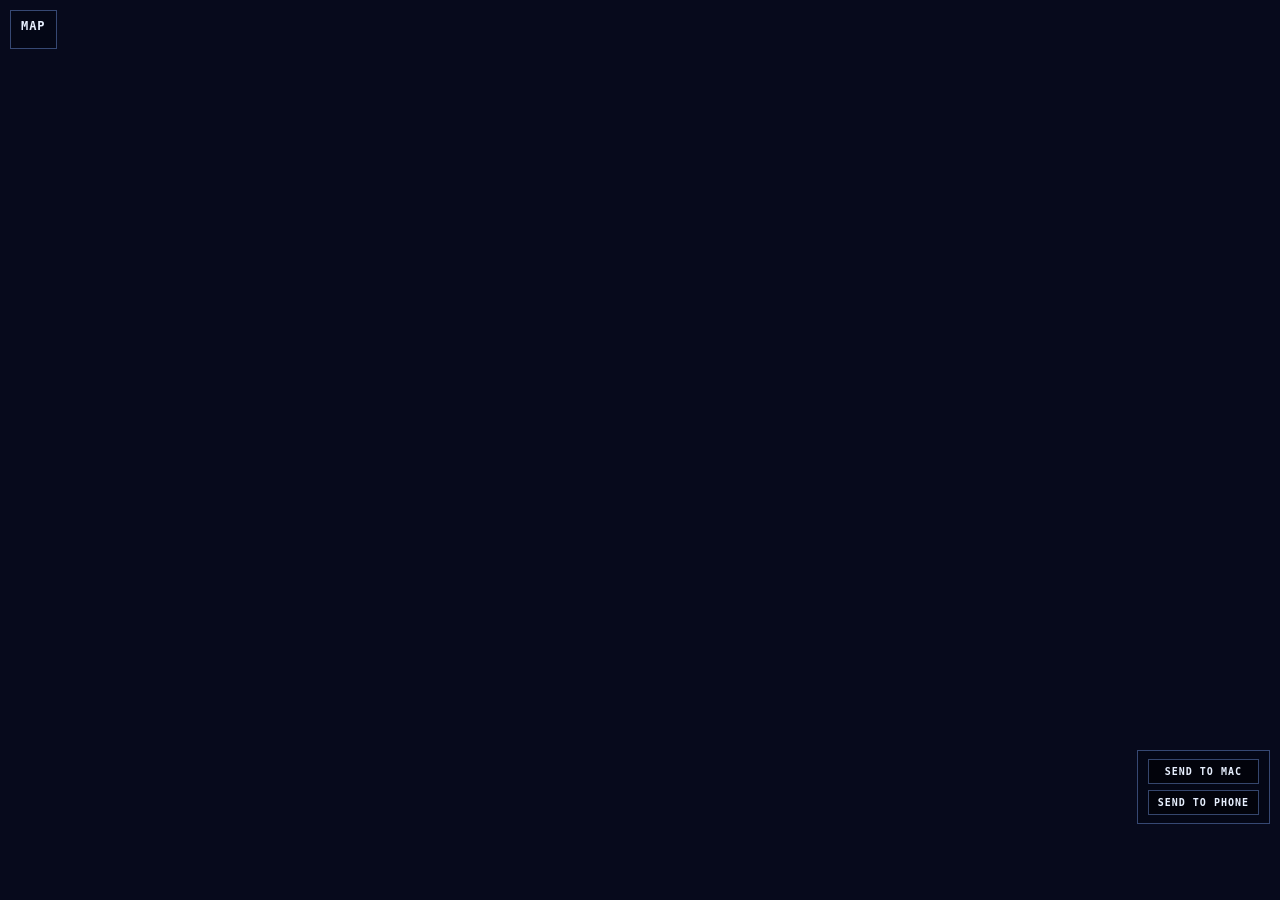
==== jarvis/web/map.html @ 4254acca "Initial public release" ====
<!doctype html>
<html><head><meta charset="utf-8"><meta name="viewport" content="width=device-width,initial-scale=1"><title>Jarvis map</title>
<link rel="stylesheet" href="/static/vendor/leaflet.css">
<style>
 :root{--acc:#3d8bff;--fg:#e8f0ff;--dim:#8aa0cf;--line:rgba(130,170,255,.4);--bg:#070a1c;--hot:#ff4d6d}
 [data-theme=rose]{--acc:#ff2d55;--bg:#06050d;--line:rgba(235,240,255,.4);--dim:#a79fbe}
 html,body{margin:0;height:100%;background:var(--bg);color:var(--fg);font-family:"Noto Sans Mono",monospace;overflow:hidden}
 #map{position:absolute;inset:0;background:var(--bg)}
 .leaflet-container{background:var(--bg)}
 .panel{position:absolute;z-index:1000;background:rgba(4,8,22,.86);border:1px solid var(--line);padding:8px 10px;font-size:11px}
 #info{left:10px;top:10px;max-width:56%} #info b{font-size:12px;letter-spacing:.08em} #info .sub{color:var(--dim);margin-top:3px}
 #modes{display:flex;gap:6px;margin-top:7px}
 button{font:inherit;font-size:10px;font-weight:700;letter-spacing:.1em;color:var(--fg);background:rgba(0,0,0,.5);border:1px solid var(--line);padding:6px 9px;cursor:pointer}
 button.on{border-color:var(--acc);color:#fff;box-shadow:0 0 8px var(--acc)}
 button:disabled{opacity:.35}
 #send{right:10px;bottom:76px;display:flex;flex-direction:column;gap:6px} #status{right:10px;top:10px;color:var(--dim);display:none}
 #tiles{position:absolute;left:50%;top:50%;transform:translate(-50%,-50%);z-index:1001;display:none;text-align:center}
 .pin{width:14px;height:14px;border-radius:50%;background:var(--hot);border:2px solid #fff;box-shadow:0 0 8px var(--hot)}
 .me{width:16px;height:16px;border-radius:50%;background:var(--acc);border:3px solid #fff;box-shadow:0 0 0 6px rgba(61,139,255,.25),0 0 10px var(--acc)}
 .pl{width:12px;height:12px;border-radius:50%;background:var(--acc);border:2px solid #fff}
 .dark-osm{filter:invert(1) hue-rotate(188deg) saturate(.5) brightness(1.05) contrast(.95)}
 [data-theme=rose] .dark-osm{filter:invert(1) hue-rotate(168deg) saturate(.25) brightness(.8) contrast(.95)}
 .leaflet-popup-content-wrapper,.leaflet-popup-tip{background:#050a1c;color:var(--fg);border:1px solid var(--line);border-radius:0}
 .leaflet-popup-content{font-size:11px;margin:8px 10px} .leaflet-popup-content button{margin-top:6px}
</style></head><body>
<div id="map"></div>
<div id="info" class="panel"><b id="title">MAP</b><div class="sub" id="sub"></div><div class="sub" id="loc"></div><div id="modes"></div><div id="confirm" style="display:none"><button id="byes">YES, THIS IS WHERE I LIVE</button></div></div>
<div id="send" class="panel"><button id="bmac">SEND TO MAC</button><button id="bphone">SEND TO PHONE</button></div>
<div id="status" class="panel"></div>
<div id="tiles" class="panel">MAP TILES ARE NOT LOADING<br><span style="color:var(--dim)">the place, route and distance are still shown</span></div>
<script src="/static/vendor/leaflet.js"></script>
<script>
try { const t = parent.document.documentElement.dataset.theme; if (t) document.documentElement.dataset.theme = t; } catch (e) {}
const id = new URLSearchParams(location.search).get('id'); let spec = null, map, layers = [], tileOK = 0, tileBad = 0;
const $ = s => document.querySelector(s);
const fmtD = (m) => spec.imperial ? (m / 1609.344 >= .2 ? (m / 1609.344).toFixed(1) + ' mi' : Math.round(m * 3.281 / 10) * 10 + ' ft') : (m >= 1000 ? (m / 1000).toFixed(1) + ' km' : Math.round(m / 10) * 10 + ' m');
const fmtT = (s) => { const m = Math.max(1, Math.round(s / 60)); return m >= 60 ? Math.floor(m / 60) + ' h ' + (m % 60) + ' min' : m + ' min'; };
function say(t) { const s = $('#status'); s.textContent = t; s.style.display = 'block'; clearTimeout(say.t); say.t = setTimeout(() => s.style.display = 'none', 3500); }
async function load() {
  try { const r = await fetch('/api/map/' + id); if (!r.ok) throw new Error('gone'); spec = await r.json(); draw(true); }
  catch (e) { $('#title').textContent = 'MAP UNAVAILABLE'; $('#sub').textContent = 'this map has expired: ask for it again'; $('#send').style.display = 'none'; }
}
function icon(cls) { return L.divIcon({ className: '', html: `<div class="${cls}"></div>`, iconSize: [16, 16], iconAnchor: [8, 8] }); }
function draw(fit) {
  layers.forEach(l => map.removeLayer(l)); layers = []; const pts = [];
  $('#title').textContent = (spec.title || 'MAP').toUpperCase();
  const route = spec.routes && spec.routes[spec.mode];
  if (route) {                                   // the route: constant PIXEL width at every zoom (Leaflet weights are pixels), a light outline under it for contrast on the dark tiles,
    const common = { smoothFactor: 0, noClip: true, lineCap: 'round', lineJoin: 'round', interactive: false };     // no simplification (it collapsed the line to a dot when zoomed out) and no clipping
    const under = L.polyline(route.geometry, { ...common, color: '#f2f7ff', weight: 9, opacity: .9 }).addTo(map);
    const pl = L.polyline(route.geometry, { ...common, color: getComputedStyle(document.documentElement).getPropertyValue('--acc').trim() || '#3d8bff', weight: 5, opacity: 1 }).addTo(map);
    layers.push(under, pl); route.geometry.forEach(p => pts.push(p));
    $('#sub').textContent = fmtT(route.dur_s) + ' · ' + fmtD(route.dist_m); } else $('#sub').textContent = spec.origin ? 'from ' + spec.origin.label + (spec.origin.source === 'ip' ? ' (guessed from your internet address)' : '') : '';
  const SRC = { home: 'home', today: 'set today', wifi: 'Wi-Fi', ip: 'IP guess, rough', 'ip (confirmed)': 'IP, confirmed' };
  $('#loc').textContent = spec.origin ? 'Location: ' + spec.origin.label + ' (source: ' + (SRC[spec.origin.source] || spec.origin.source || '?') + ')  ' : '';
  if (spec.origin) { const ch = document.createElement('button'); ch.textContent = 'CHANGE'; ch.onclick = async () => { const r = await fetch(`/api/map/${id}/change`, { method: 'POST' }).then(x => x.json()).catch(() => ({})); say(r.message || ''); }; $('#loc').appendChild(ch); }
  $('#confirm').style.display = spec.confirm ? 'block' : 'none';
  const md = $('#modes'); md.textContent = '';
  if (spec.routes && Object.keys(spec.routes).length) for (const [k, lab] of [['car', 'CAR'], ['foot', 'WALK'], ['bike', 'BIKE']]) {
    const r = spec.routes[k], b = document.createElement('button'); b.textContent = lab + (r ? ' ' + fmtT(r.dur_s) : ' -'); b.disabled = !r; b.className = k === spec.mode ? 'on' : ''; b.onclick = () => { spec.mode = k; fetch(`/api/map/${id}/mode?m=${k}`, { method: 'POST' }); draw(false); }; md.appendChild(b); }
  if (spec.origin) { layers.push(L.marker([spec.origin.lat, spec.origin.lon], { icon: icon('me') }).bindPopup('You: ' + spec.origin.label).addTo(map)); pts.push([spec.origin.lat, spec.origin.lon]); }
  if (spec.dest) { layers.push(L.marker([spec.dest.lat, spec.dest.lon], { icon: icon('pin') }).bindPopup(spec.dest.label).addTo(map)); pts.push([spec.dest.lat, spec.dest.lon]); }
  (spec.places || []).forEach(p => { const m = L.marker([p.lat, p.lon], { icon: icon('pl') }).addTo(map);
    m.bindPopup(`<b>${p.name.replace(/</g, '&lt;')}</b><br>${fmtD(p.dist_m)} away<br><button data-go="${p.id}">GO THERE</button>`); layers.push(m); pts.push([p.lat, p.lon]); });
  $('#bmac').disabled = $('#bphone').disabled = !spec.gmaps && !(spec.places && spec.places.length);
  if (fit && pts.length) map.fitBounds(L.latLngBounds(pts).pad(.2), { maxZoom: 16, animate: false }); else if (fit && spec.origin) map.setView([spec.origin.lat, spec.origin.lon], 14);
}
map = L.map('map', { zoomControl: true, attributionControl: true, fadeAnimation: false, zoomAnimation: false }).setView([20, 0], 2);
const SOURCES = [   // keyless sources, tried in order: OpenStreetMap darkened with a filter (streets stay readable), then Esri's dark gray base
  { url: 'https://tile.openstreetmap.org/{z}/{x}/{y}.png', opt: { maxZoom: 19, className: 'dark-osm', attribution: '© OpenStreetMap contributors' } },
  { url: 'https://services.arcgisonline.com/arcgis/rest/services/Canvas/World_Dark_Gray_Base/MapServer/tile/{z}/{y}/{x}', opt: { maxNativeZoom: 16, maxZoom: 19, attribution: 'Esri, © OpenStreetMap contributors' } }];
let srcIdx = -1, tl = null;
function useSource(i) {
  if (tl) map.removeLayer(tl); srcIdx = i; tileOK = tileBad = 0;
  if (i >= SOURCES.length) { $('#tiles').style.display = 'block'; return; }
  tl = L.tileLayer(SOURCES[i].url, SOURCES[i].opt).addTo(map);
  tl.on('tileload', () => { tileOK++; $('#tiles').style.display = 'none'; });
  tl.on('tileerror', () => { tileBad++; if (tileBad > 5 && tileOK === 0) useSource(srcIdx + 1); });
}
useSource(0);
// a map inside a card/frame that was hidden, zero-size, animating, moved or resized renders black until Leaflet is told: tell it on every size change, and refit if the first size was empty
let sized = innerWidth > 50 && innerHeight > 50;
new ResizeObserver(() => { map.invalidateSize(false); if (!sized && innerWidth > 50 && innerHeight > 50) { sized = true; load(); } }).observe(document.getElementById('map'));
document.addEventListener('visibilitychange', () => map.invalidateSize(false));
setTimeout(() => { if (tileOK === 0 && srcIdx < SOURCES.length) useSource(srcIdx + 1); }, 7000);     // nothing loaded after 7 s (slow or blocked source): next source, and finally the "tiles are not loading" note
function routeFootprint() {   // zoomed far out: the route itself is a dot, so ring the start and the end and join them with a dashed straight line
  if (window.__rf) { window.__rf.forEach(l => map.removeLayer(l)); window.__rf = null; }
  const r = spec.routes && spec.routes[spec.mode]; if (!r || !r.geometry || r.geometry.length < 2) return;
  const a = r.geometry[0], b = r.geometry[r.geometry.length - 1], pa = map.latLngToContainerPoint(a), pb = map.latLngToContainerPoint(b);
  if (pa.distanceTo(pb) >= 28) return;
  window.__rf = [L.circleMarker(a, { radius: 11, color: '#f2f7ff', weight: 3, fillOpacity: 0, interactive: false }).addTo(map), L.circleMarker(b, { radius: 11, color: '#ff4d6d', weight: 3, fillOpacity: 0, interactive: false }).addTo(map),
                 L.polyline([a, b], { color: '#f2f7ff', weight: 4, dashArray: '2 8', lineCap: 'round', noClip: true, smoothFactor: 0, interactive: false }).addTo(map)];
}
map.on('zoomend moveend', routeFootprint);
map.on('popupopen', e => { const b = e.popup.getElement().querySelector('[data-go]'); if (b) b.onclick = async () => { say('Working out the route…'); const r = await fetch(`/api/map/${id}/goto?pid=${b.dataset.go}`, { method: 'POST' }); if (r.ok) { spec = await r.json(); draw(true); } else say('No route found'); }; });
$('#byes').onclick = async () => { const r = await fetch(`/api/map/${id}/confirm`, { method: 'POST' }).then(x => x.json()).catch(() => ({})); say(r.message || ''); $('#confirm').style.display = 'none'; };
for (const [sel, to] of [['#bmac', 'mac'], ['#bphone', 'phone']]) $(sel).onclick = async () => { const r = await fetch(`/api/map/${id}/send?to=${to}`, { method: 'POST' }); const j = await r.json().catch(() => ({})); say(j.message || (r.ok ? 'Sent' : 'Could not send')); };
load();
</script></body></html>
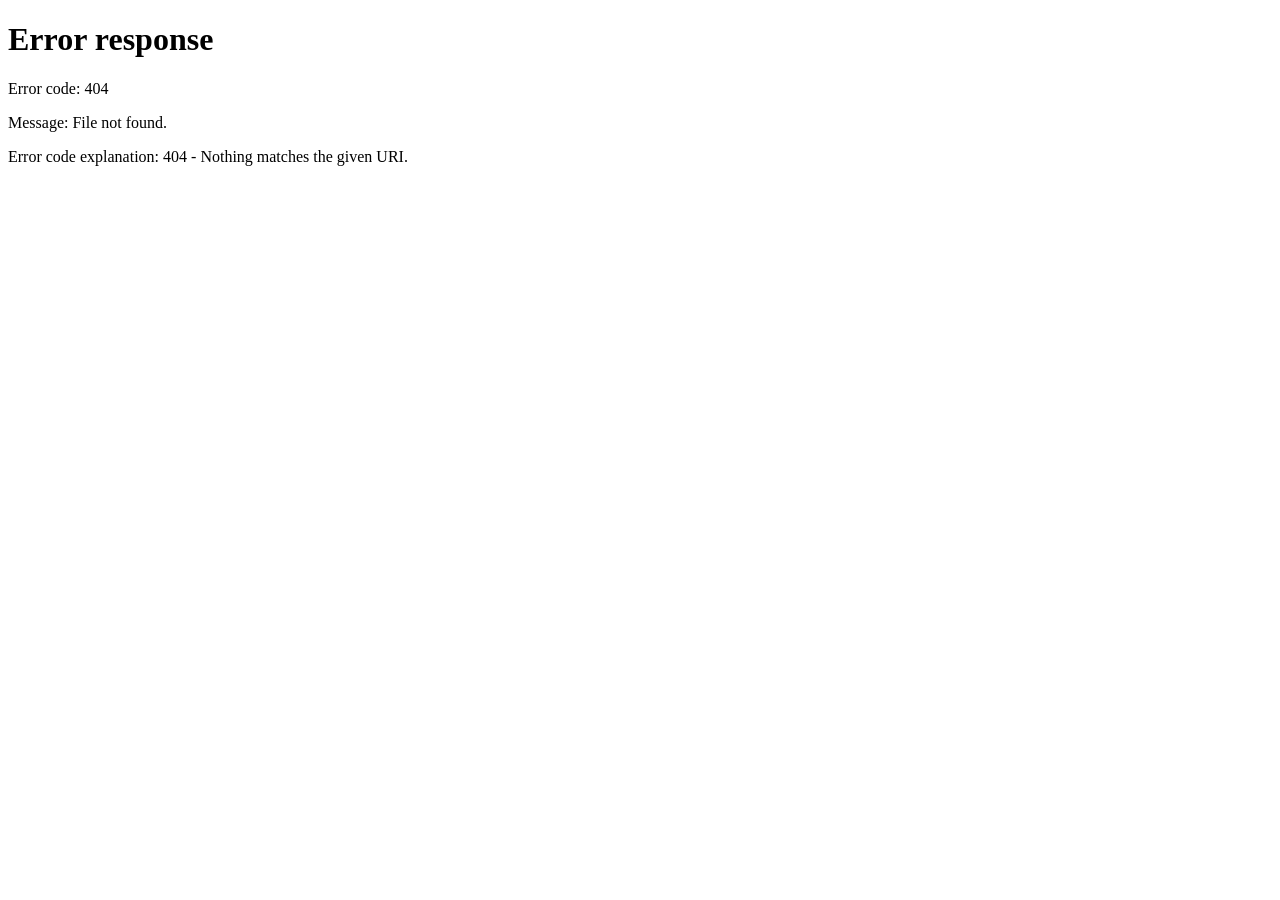
==== commit a42c730f: "Round 10-11: vector map, widgets, personas gallery, weather and news, desk tools, settings, screensh" ====
--- a/jarvis/web/map.html
+++ b/jarvis/web/map.html
@@ -1,99 +1,159 @@
 <!doctype html>
 <html><head><meta charset="utf-8"><meta name="viewport" content="width=device-width,initial-scale=1"><title>Jarvis map</title>
-<link rel="stylesheet" href="/static/vendor/leaflet.css">
+<link rel="stylesheet" href="/static/vendor/maplibre/maplibre-gl.css">
 <style>
- :root{--acc:#3d8bff;--fg:#e8f0ff;--dim:#8aa0cf;--line:rgba(130,170,255,.4);--bg:#070a1c;--hot:#ff4d6d}
- [data-theme=rose]{--acc:#ff2d55;--bg:#06050d;--line:rgba(235,240,255,.4);--dim:#a79fbe}
+ :root{--acc:#3d8bff;--fg:#e8f0ff;--dim:#8aa0cf;--line:rgba(130,170,255,.4);--bg:#070a1c;--hot:#ff4d6d;--glass:rgba(5,10,28,.72)}
+ [data-theme=rose]{--acc:#ff2d55;--bg:#06050d;--line:rgba(235,240,255,.4);--dim:#a79fbe;--glass:rgba(10,6,16,.72)}
  html,body{margin:0;height:100%;background:var(--bg);color:var(--fg);font-family:"Noto Sans Mono",monospace;overflow:hidden}
  #map{position:absolute;inset:0;background:var(--bg)}
- .leaflet-container{background:var(--bg)}
- .panel{position:absolute;z-index:1000;background:rgba(4,8,22,.86);border:1px solid var(--line);padding:8px 10px;font-size:11px}
- #info{left:10px;top:10px;max-width:56%} #info b{font-size:12px;letter-spacing:.08em} #info .sub{color:var(--dim);margin-top:3px}
- #modes{display:flex;gap:6px;margin-top:7px}
- button{font:inherit;font-size:10px;font-weight:700;letter-spacing:.1em;color:var(--fg);background:rgba(0,0,0,.5);border:1px solid var(--line);padding:6px 9px;cursor:pointer}
+ #vig{position:absolute;inset:0;z-index:5;pointer-events:none;background:radial-gradient(ellipse at 50% 50%,transparent 52%,var(--bg) 100%)}
+ .tab{position:absolute;z-index:10;background:var(--glass);border:1px solid var(--line);font-size:11px}
+ #info{left:0;top:10px;max-width:60%;padding:6px 14px 8px 12px;clip-path:polygon(0 0,calc(100% - 14px) 0,100% 100%,0 100%);border-left:0}
+ #info b{font-size:11px;letter-spacing:.14em;color:var(--acc)} #info .sub{color:var(--dim);margin-top:3px;font-size:10px}
+ #modes{display:flex;gap:6px;margin-top:6px;flex-wrap:wrap}
+ button{font:inherit;font-size:10px;font-weight:700;letter-spacing:.1em;color:var(--fg);background:var(--glass);border:1px solid var(--line);padding:7px 10px;cursor:pointer;min-height:34px}
  button.on{border-color:var(--acc);color:#fff;box-shadow:0 0 8px var(--acc)}
  button:disabled{opacity:.35}
- #send{right:10px;bottom:76px;display:flex;flex-direction:column;gap:6px} #status{right:10px;top:10px;color:var(--dim);display:none}
- #tiles{position:absolute;left:50%;top:50%;transform:translate(-50%,-50%);z-index:1001;display:none;text-align:center}
+ #ctl{right:10px;top:52px;display:flex;flex-direction:column;gap:6px;border:0;background:none}
+ #ctl button{width:44px;height:44px;padding:0;font-size:18px;font-weight:400}
+ #ctl .w{font-size:10px}
+ #send{left:10px;bottom:34px;display:flex;gap:6px;border:0;background:none}
+ #status{left:50%;transform:translateX(-50%);bottom:14px;padding:6px 10px;display:none;color:var(--dim)}
+ #tiles{left:50%;top:50%;transform:translate(-50%,-50%);display:none;text-align:center;padding:12px 16px}
  .pin{width:14px;height:14px;border-radius:50%;background:var(--hot);border:2px solid #fff;box-shadow:0 0 8px var(--hot)}
- .me{width:16px;height:16px;border-radius:50%;background:var(--acc);border:3px solid #fff;box-shadow:0 0 0 6px rgba(61,139,255,.25),0 0 10px var(--acc)}
- .pl{width:12px;height:12px;border-radius:50%;background:var(--acc);border:2px solid #fff}
- .dark-osm{filter:invert(1) hue-rotate(188deg) saturate(.5) brightness(1.05) contrast(.95)}
- [data-theme=rose] .dark-osm{filter:invert(1) hue-rotate(168deg) saturate(.25) brightness(.8) contrast(.95)}
- .leaflet-popup-content-wrapper,.leaflet-popup-tip{background:#050a1c;color:var(--fg);border:1px solid var(--line);border-radius:0}
- .leaflet-popup-content{font-size:11px;margin:8px 10px} .leaflet-popup-content button{margin-top:6px}
+ .pl{width:12px;height:12px;border-radius:50%;background:var(--acc);border:2px solid #fff;box-shadow:0 0 8px var(--acc)}
+ .me{position:relative;width:16px;height:16px;border-radius:50%;background:var(--acc);border:3px solid #fff;box-shadow:0 0 10px var(--acc)}
+ .me::after{content:"";position:absolute;inset:-12px;border-radius:50%;border:2px solid var(--acc);opacity:0;animation:pulse 2.4s ease-out infinite}
+ @keyframes pulse{0%{transform:scale(.5);opacity:.8}100%{transform:scale(1.6);opacity:0}}
+ .lab{font-size:10px;letter-spacing:.06em;color:var(--fg);background:var(--glass);border:1px solid var(--line);padding:2px 6px;white-space:nowrap;margin-top:6px}
+ .maplibregl-popup-content{background:#050a1c;color:var(--fg);border:1px solid var(--line);border-radius:0;font-size:11px;padding:8px 10px}
+ .maplibregl-popup-tip{display:none} .maplibregl-popup-close-button{color:var(--fg)}
+ .maplibregl-ctrl-attrib{background:var(--glass)!important;color:var(--dim)!important;font-size:9px} .maplibregl-ctrl-attrib a{color:var(--dim)!important}
+ .rm #vig{display:none}
 </style></head><body>
-<div id="map"></div>
-<div id="info" class="panel"><b id="title">MAP</b><div class="sub" id="sub"></div><div class="sub" id="loc"></div><div id="modes"></div><div id="confirm" style="display:none"><button id="byes">YES, THIS IS WHERE I LIVE</button></div></div>
-<div id="send" class="panel"><button id="bmac">SEND TO MAC</button><button id="bphone">SEND TO PHONE</button></div>
-<div id="status" class="panel"></div>
-<div id="tiles" class="panel">MAP TILES ARE NOT LOADING<br><span style="color:var(--dim)">the place, route and distance are still shown</span></div>
-<script src="/static/vendor/leaflet.js"></script>
+<div id="map"></div><div id="vig"></div>
+<div id="info" class="tab"><b id="title">MAP</b><div class="sub" id="sub"></div><div class="sub" id="loc"></div><div id="modes"></div><div id="confirm" style="display:none"><button id="byes">YES, THIS IS WHERE I LIVE</button></div></div>
+<div id="ctl" class="tab"><button id="zin" aria-label="zoom in">+</button><button id="zout" aria-label="zoom out">&minus;</button><button id="me" class="w" aria-label="centre on me">ME</button><button id="d3" class="w" aria-label="2D or 3D">3D</button></div>
+<div id="send" class="tab"><button id="bmac">SEND TO MAC</button><button id="bphone">SEND TO PHONE</button></div>
+<div id="status" class="tab"></div>
+<div id="tiles" class="tab">MAP TILES ARE NOT LOADING<br><span style="color:var(--dim)">the place, route and distance are still shown</span></div>
+<script src="/static/vendor/maplibre/maplibre-gl.js"></script>
 <script>
 try { const t = parent.document.documentElement.dataset.theme; if (t) document.documentElement.dataset.theme = t; } catch (e) {}
-const id = new URLSearchParams(location.search).get('id'); let spec = null, map, layers = [], tileOK = 0, tileBad = 0;
+const Q = new URLSearchParams(location.search), id = Q.get('id') || 'me';
+const rose = () => document.documentElement.dataset.theme === 'rose';
 const $ = s => document.querySelector(s);
-const fmtD = (m) => spec.imperial ? (m / 1609.344 >= .2 ? (m / 1609.344).toFixed(1) + ' mi' : Math.round(m * 3.281 / 10) * 10 + ' ft') : (m >= 1000 ? (m / 1000).toFixed(1) + ' km' : Math.round(m / 10) * 10 + ' m');
-const fmtT = (s) => { const m = Math.max(1, Math.round(s / 60)); return m >= 60 ? Math.floor(m / 60) + ' h ' + (m % 60) + ' min' : m + ' min'; };
-function say(t) { const s = $('#status'); s.textContent = t; s.style.display = 'block'; clearTimeout(say.t); say.t = setTimeout(() => s.style.display = 'none', 3500); }
-async function load() {
-  try { const r = await fetch('/api/map/' + id); if (!r.ok) throw new Error('gone'); spec = await r.json(); draw(true); }
-  catch (e) { $('#title').textContent = 'MAP UNAVAILABLE'; $('#sub').textContent = 'this map has expired: ask for it again'; $('#send').style.display = 'none'; }
+const fmtD = m => spec.imperial ? (m / 1609.344 >= .2 ? (m / 1609.344).toFixed(1) + ' mi' : Math.round(m * 3.281 / 10) * 10 + ' ft') : (m >= 1000 ? (m / 1000).toFixed(1) + ' km' : Math.round(m / 10) * 10 + ' m');
+const fmtT = s => { const m = Math.max(1, Math.round(s / 60)); return m >= 60 ? Math.floor(m / 60) + ' h ' + (m % 60) + ' min' : m + ' min'; };
+const esc = t => String(t).replace(/[&<>"]/g, c => ({ '&': '&amp;', '<': '&lt;', '>': '&gt;', '"': '&quot;' }[c]));
+function say(t) { const s = $('#status'); s.textContent = t; s.style.display = 'block'; clearTimeout(say.t); say.t = setTimeout(() => s.style.display = 'none', 4500); }
+let spec = null, map = null, marks = [], tileOK = 0, tileBad = 0, is3d = false, ready = false;
+function toRaster(why) { try { sessionStorage.setItem('mapwhy', String(why)); } catch (e) {} try { parent.postMessage({ t: 'map_fallback', why }, '*'); } catch (e) {} location.replace('/static/map-raster.html' + location.search); }
+// ---- Jarvis navy: the OpenFreeMap dark style, recoloured by layer name (water, land, roads, labels)
+function recolor(st) {
+  const P = rose() ? { bg: '#06050d', water: '#0e0b1c', land: '#0b0914', park: '#0d0d16', road: '#2a2040', major: '#3b2c55', bld: '#141022', lab: '#b9aed6', halo: '#06050d', bnd: '#3a2d52' }
+                   : { bg: '#070a1c', water: '#0b1536', land: '#0a1026', park: '#0b142c', road: '#1d2b57', major: '#2c4285', bld: '#101a3d', lab: '#9fb4e6', halo: '#070a1c', bnd: '#27386e' };
+  for (const l of st.layers) {
+    const p = l.paint || (l.paint = {}), n = l.id;
+    if (l.type === 'background') p['background-color'] = P.bg;
+    else if (l.type === 'fill') p['fill-color'] = n === 'water' ? P.water : n === 'building' ? P.bld : /park|wood/.test(n) ? P.park : /aeroway/.test(n) ? P.road : P.land;
+    else if (l.type === 'line') { if (/boundary/.test(n)) p['line-color'] = P.bnd; else if (n === 'waterway') p['line-color'] = P.water; else if (/major|motorway/.test(n) && !/casing/.test(n)) p['line-color'] = P.major; else if (/casing/.test(n)) p['line-color'] = P.bg; else p['line-color'] = P.road; }
+    else if (l.type === 'symbol') { p['text-color'] = P.lab; p['text-halo-color'] = P.halo; p['text-halo-width'] = 1.4; }
+    if (n === 'building') { l.paint['fill-outline-color'] = P.road; }
+  }
+  const b = st.layers.find(l => l.id === 'building');                       // 3D buildings: a second layer on the same data, shown only when tilted
+  if (b) st.layers.splice(st.layers.indexOf(b) + 1, 0, { id: 'building3d', type: 'fill-extrusion', source: b.source, 'source-layer': 'building', minzoom: 14,
+    paint: { 'fill-extrusion-color': P.bld, 'fill-extrusion-height': ['coalesce', ['get', 'render_height'], 8], 'fill-extrusion-base': ['coalesce', ['get', 'render_min_height'], 0], 'fill-extrusion-opacity': .85 },
+    layout: { visibility: 'none' } });
+  return st;
 }
-function icon(cls) { return L.divIcon({ className: '', html: `<div class="${cls}"></div>`, iconSize: [16, 16], iconAnchor: [8, 8] }); }
+function circle(lat, lon, r) {                                               // accuracy ring as a polygon (metres to degrees)
+  const pts = [], dLat = r / 111320, dLon = r / (111320 * Math.max(.01, Math.cos(lat * Math.PI / 180)));
+  for (let i = 0; i <= 64; i++) { const a = i / 64 * 2 * Math.PI; pts.push([lon + dLon * Math.cos(a), lat + dLat * Math.sin(a)]); }
+  return { type: 'Feature', geometry: { type: 'Polygon', coordinates: [pts] } };
+}
+function el(cls, label) { const d = document.createElement('div'); d.innerHTML = `<div class="${cls}"></div>` + (label ? `<div class="lab">${esc(label)}</div>` : ''); d.style.display = 'flex'; d.style.flexDirection = 'column'; d.style.alignItems = 'center'; return d; }
+function mk(lat, lon, cls, label, popup) {
+  const m = new maplibregl.Marker({ element: el(cls, label), anchor: label ? 'top' : 'center' }).setLngLat([lon, lat]);
+  if (popup) m.setPopup(new maplibregl.Popup({ offset: 12, closeButton: false, maxWidth: '220px' }).setHTML(popup));
+  m.addTo(map); marks.push(m); return m;
+}
+function setSource(name, data) {
+  const s = map.getSource(name); if (s) s.setData(data); else map.addSource(name, { type: 'geojson', data });
+}
+function ensureLayers() {
+  if (!map.getLayer('acc-fill')) {
+    const c = getComputedStyle(document.documentElement).getPropertyValue('--acc').trim() || '#3d8bff';
+    map.addLayer({ id: 'acc-fill', type: 'fill', source: 'acc', paint: { 'fill-color': c, 'fill-opacity': .14 } });
+    map.addLayer({ id: 'acc-line', type: 'line', source: 'acc', paint: { 'line-color': c, 'line-width': 1.2, 'line-opacity': .7, 'line-dasharray': [2, 2] } });
+    map.addLayer({ id: 'route-under', type: 'line', source: 'route', layout: { 'line-cap': 'round', 'line-join': 'round' }, paint: { 'line-color': '#f2f7ff', 'line-width': 9, 'line-opacity': .9 } });
+    map.addLayer({ id: 'route', type: 'line', source: 'route', layout: { 'line-cap': 'round', 'line-join': 'round' }, paint: { 'line-color': c, 'line-width': 5 } });   // pixel widths: visible at every zoom
+  }
+}
 function draw(fit) {
-  layers.forEach(l => map.removeLayer(l)); layers = []; const pts = [];
+  marks.forEach(m => m.remove()); marks = [];
   $('#title').textContent = (spec.title || 'MAP').toUpperCase();
-  const route = spec.routes && spec.routes[spec.mode];
-  if (route) {                                   // the route: constant PIXEL width at every zoom (Leaflet weights are pixels), a light outline under it for contrast on the dark tiles,
-    const common = { smoothFactor: 0, noClip: true, lineCap: 'round', lineJoin: 'round', interactive: false };     // no simplification (it collapsed the line to a dot when zoomed out) and no clipping
-    const under = L.polyline(route.geometry, { ...common, color: '#f2f7ff', weight: 9, opacity: .9 }).addTo(map);
-    const pl = L.polyline(route.geometry, { ...common, color: getComputedStyle(document.documentElement).getPropertyValue('--acc').trim() || '#3d8bff', weight: 5, opacity: 1 }).addTo(map);
-    layers.push(under, pl); route.geometry.forEach(p => pts.push(p));
-    $('#sub').textContent = fmtT(route.dur_s) + ' · ' + fmtD(route.dist_m); } else $('#sub').textContent = spec.origin ? 'from ' + spec.origin.label + (spec.origin.source === 'ip' ? ' (guessed from your internet address)' : '') : '';
-  const SRC = { home: 'home', today: 'set today', wifi: 'Wi-Fi', ip: 'IP guess, rough', 'ip (confirmed)': 'IP, confirmed' };
-  $('#loc').textContent = spec.origin ? 'Location: ' + spec.origin.label + ' (source: ' + (SRC[spec.origin.source] || spec.origin.source || '?') + ')  ' : '';
-  if (spec.origin) { const ch = document.createElement('button'); ch.textContent = 'CHANGE'; ch.onclick = async () => { const r = await fetch(`/api/map/${id}/change`, { method: 'POST' }).then(x => x.json()).catch(() => ({})); say(r.message || ''); }; $('#loc').appendChild(ch); }
+  const route = spec.routes && spec.routes[spec.mode], pts = [], o = spec.origin;
+  setSource('route', route ? { type: 'Feature', geometry: { type: 'LineString', coordinates: route.geometry.map(p => [p[1], p[0]]) } } : { type: 'FeatureCollection', features: [] });
+  setSource('acc', o && o.acc ? { type: 'FeatureCollection', features: [circle(o.lat, o.lon, o.acc)] } : { type: 'FeatureCollection', features: [] });
+  ensureLayers();
+  if (route) { route.geometry.forEach(p => pts.push([p[1], p[0]])); $('#sub').textContent = fmtT(route.dur_s) + ' · ' + fmtD(route.dist_m); }
+  else $('#sub').textContent = spec.live ? '' : (o ? 'from ' + o.label : '');
+  const SRC = { iphone: 'from iPhone GPS', home: 'home area', today: 'set today', wifi: 'Wi-Fi', ip: 'approximate: guessed from your internet address', 'ip (confirmed)': 'IP, confirmed' };
+  $('#loc').textContent = o ? (SRC[o.source] || o.source || '') + (o.age ? ', ' + o.age : '') : 'location not known: say "set my location"';
+  if (o) { const ch = document.createElement('button'); ch.textContent = 'CHANGE'; ch.style.marginLeft = '6px'; ch.onclick = async () => { const r = await fetch(`/api/map/${id}/change`, { method: 'POST' }).then(x => x.json()).catch(() => ({})); say(r.message || 'say: set my location to your address'); }; $('#loc').appendChild(ch); }
   $('#confirm').style.display = spec.confirm ? 'block' : 'none';
   const md = $('#modes'); md.textContent = '';
   if (spec.routes && Object.keys(spec.routes).length) for (const [k, lab] of [['car', 'CAR'], ['foot', 'WALK'], ['bike', 'BIKE']]) {
-    const r = spec.routes[k], b = document.createElement('button'); b.textContent = lab + (r ? ' ' + fmtT(r.dur_s) : ' -'); b.disabled = !r; b.className = k === spec.mode ? 'on' : ''; b.onclick = () => { spec.mode = k; fetch(`/api/map/${id}/mode?m=${k}`, { method: 'POST' }); draw(false); }; md.appendChild(b); }
-  if (spec.origin) { layers.push(L.marker([spec.origin.lat, spec.origin.lon], { icon: icon('me') }).bindPopup('You: ' + spec.origin.label).addTo(map)); pts.push([spec.origin.lat, spec.origin.lon]); }
-  if (spec.dest) { layers.push(L.marker([spec.dest.lat, spec.dest.lon], { icon: icon('pin') }).bindPopup(spec.dest.label).addTo(map)); pts.push([spec.dest.lat, spec.dest.lon]); }
-  (spec.places || []).forEach(p => { const m = L.marker([p.lat, p.lon], { icon: icon('pl') }).addTo(map);
-    m.bindPopup(`<b>${p.name.replace(/</g, '&lt;')}</b><br>${fmtD(p.dist_m)} away<br><button data-go="${p.id}">GO THERE</button>`); layers.push(m); pts.push([p.lat, p.lon]); });
+    const r = spec.routes[k], b = document.createElement('button'); b.textContent = lab + (r ? ' ' + fmtT(r.dur_s) : ' -'); b.disabled = !r; b.className = k === spec.mode ? 'on' : '';
+    b.onclick = () => { spec.mode = k; fetch(`/api/map/${id}/mode?m=${k}`, { method: 'POST' }); draw(false); }; md.appendChild(b); }
+  if (o) { mk(o.lat, o.lon, 'me', '', 'You: ' + esc(o.label)); pts.push([o.lon, o.lat]); }
+  if (spec.dest) { mk(spec.dest.lat, spec.dest.lon, 'pin', spec.dest.label, esc(spec.dest.label)); pts.push([spec.dest.lon, spec.dest.lat]); }
+  (spec.places || []).forEach(p => { const m = mk(p.lat, p.lon, 'pl', p.name, `<b>${esc(p.name)}</b><br>${fmtD(p.dist_m)} away<br><button data-go="${esc(p.id)}">GO THERE</button>`); pts.push([p.lon, p.lat]); });
   $('#bmac').disabled = $('#bphone').disabled = !spec.gmaps && !(spec.places && spec.places.length);
-  if (fit && pts.length) map.fitBounds(L.latLngBounds(pts).pad(.2), { maxZoom: 16, animate: false }); else if (fit && spec.origin) map.setView([spec.origin.lat, spec.origin.lon], 14);
+  if (fit) {
+    if (pts.length > 1) { const b = new maplibregl.LngLatBounds(pts[0], pts[0]); pts.forEach(p => b.extend(p)); map.fitBounds(b, { padding: 80, maxZoom: 16, animate: false }); }
+    else if (o) map.jumpTo({ center: [o.lon, o.lat], zoom: o.acc && o.acc > 3000 ? 10 : 15.5 });                // street level, or the whole town when the position is only a rough guess
+    else map.jumpTo({ center: [0, 20], zoom: 1.6 });
+  }
 }
-map = L.map('map', { zoomControl: true, attributionControl: true, fadeAnimation: false, zoomAnimation: false }).setView([20, 0], 2);
-const SOURCES = [   // keyless sources, tried in order: OpenStreetMap darkened with a filter (streets stay readable), then Esri's dark gray base
-  { url: 'https://tile.openstreetmap.org/{z}/{x}/{y}.png', opt: { maxZoom: 19, className: 'dark-osm', attribution: '© OpenStreetMap contributors' } },
-  { url: 'https://services.arcgisonline.com/arcgis/rest/services/Canvas/World_Dark_Gray_Base/MapServer/tile/{z}/{y}/{x}', opt: { maxNativeZoom: 16, maxZoom: 19, attribution: 'Esri, © OpenStreetMap contributors' } }];
-let srcIdx = -1, tl = null;
-function useSource(i) {
-  if (tl) map.removeLayer(tl); srcIdx = i; tileOK = tileBad = 0;
-  if (i >= SOURCES.length) { $('#tiles').style.display = 'block'; return; }
-  tl = L.tileLayer(SOURCES[i].url, SOURCES[i].opt).addTo(map);
-  tl.on('tileload', () => { tileOK++; $('#tiles').style.display = 'none'; });
-  tl.on('tileerror', () => { tileBad++; if (tileBad > 5 && tileOK === 0) useSource(srcIdx + 1); });
+// ---- 3D: tilt + buildings; if it cannot keep up, back to 2D by itself and say so
+let fpsT = 0, fpsN = 0, slow = 0, rafOn = false;
+function fpsLoop(t) {
+  if (!is3d) { rafOn = false; return; }
+  fpsN++; if (t - fpsT >= 3000) { const fps = fpsN * 1000 / (t - fpsT); fpsN = 0; fpsT = t; if (map.isMoving() || map.isZooming()) { if (fps < 20 && ++slow >= 2) { set3d(false); say('3D was too slow on this computer (' + Math.round(fps) + ' fps): back to 2D'); slow = 0; } } else slow = 0; }
+  requestAnimationFrame(fpsLoop);
 }
-useSource(0);
-// a map inside a card/frame that was hidden, zero-size, animating, moved or resized renders black until Leaflet is told: tell it on every size change, and refit if the first size was empty
-let sized = innerWidth > 50 && innerHeight > 50;
-new ResizeObserver(() => { map.invalidateSize(false); if (!sized && innerWidth > 50 && innerHeight > 50) { sized = true; load(); } }).observe(document.getElementById('map'));
-document.addEventListener('visibilitychange', () => map.invalidateSize(false));
-setTimeout(() => { if (tileOK === 0 && srcIdx < SOURCES.length) useSource(srcIdx + 1); }, 7000);     // nothing loaded after 7 s (slow or blocked source): next source, and finally the "tiles are not loading" note
-function routeFootprint() {   // zoomed far out: the route itself is a dot, so ring the start and the end and join them with a dashed straight line
-  if (window.__rf) { window.__rf.forEach(l => map.removeLayer(l)); window.__rf = null; }
-  const r = spec.routes && spec.routes[spec.mode]; if (!r || !r.geometry || r.geometry.length < 2) return;
-  const a = r.geometry[0], b = r.geometry[r.geometry.length - 1], pa = map.latLngToContainerPoint(a), pb = map.latLngToContainerPoint(b);
-  if (pa.distanceTo(pb) >= 28) return;
-  window.__rf = [L.circleMarker(a, { radius: 11, color: '#f2f7ff', weight: 3, fillOpacity: 0, interactive: false }).addTo(map), L.circleMarker(b, { radius: 11, color: '#ff4d6d', weight: 3, fillOpacity: 0, interactive: false }).addTo(map),
-                 L.polyline([a, b], { color: '#f2f7ff', weight: 4, dashArray: '2 8', lineCap: 'round', noClip: true, smoothFactor: 0, interactive: false }).addTo(map)];
+function set3d(on) {
+  is3d = on; $('#d3').textContent = on ? '2D' : '3D'; $('#d3').classList.toggle('on', on);
+  if (map.getLayer('building3d')) map.setLayoutProperty('building3d', 'visibility', on ? 'visible' : 'none');
+  map.easeTo({ pitch: on ? 58 : 0, bearing: on ? map.getBearing() : 0, duration: 450 });
+  if (on && !rafOn) { rafOn = true; fpsN = 0; fpsT = performance.now(); requestAnimationFrame(fpsLoop); }
 }
-map.on('zoomend moveend', routeFootprint);
-map.on('popupopen', e => { const b = e.popup.getElement().querySelector('[data-go]'); if (b) b.onclick = async () => { say('Working out the route…'); const r = await fetch(`/api/map/${id}/goto?pid=${b.dataset.go}`, { method: 'POST' }); if (r.ok) { spec = await r.json(); draw(true); } else say('No route found'); }; });
-$('#byes').onclick = async () => { const r = await fetch(`/api/map/${id}/confirm`, { method: 'POST' }).then(x => x.json()).catch(() => ({})); say(r.message || ''); $('#confirm').style.display = 'none'; };
-for (const [sel, to] of [['#bmac', 'mac'], ['#bphone', 'phone']]) $(sel).onclick = async () => { const r = await fetch(`/api/map/${id}/send?to=${to}`, { method: 'POST' }); const j = await r.json().catch(() => ({})); say(j.message || (r.ok ? 'Sent' : 'Could not send')); };
-load();
+async function start() {
+  let gl = null; try { const c = document.createElement('canvas'); gl = c.getContext('webgl2') || c.getContext('webgl'); } catch (e) {}
+  if (!gl || Q.get('raster')) return toRaster(gl ? 'asked' : 'no webgl');
+  let st; try { st = recolor(await fetch('/api/mapstyle').then(r => { if (!r.ok) throw 0; return r.json(); })); } catch (e) { return toRaster('style'); }
+  try { spec = await fetch('/api/map/' + id).then(r => { if (!r.ok) throw 0; return r.json(); });
+    if (Q.get('lat') && Q.get('lon')) { spec.dest = { lat: +Q.get('lat'), lon: +Q.get('lon'), label: Q.get('label') || 'Place' }; spec.title = spec.dest.label; spec.live = false; } }
+  catch (e) { $('#title').textContent = 'MAP UNAVAILABLE'; $('#sub').textContent = 'this map has expired: ask for it again'; $('#send').style.display = 'none'; spec = { routes: {}, places: [] }; }
+  try {
+    map = new maplibregl.Map({ container: 'map', style: st, center: [0, 20], zoom: 1.5, minZoom: 1, maxZoom: 19, attributionControl: false, pixelRatio: 1, fadeDuration: 0, maxPitch: 70, hash: false, cooperativeGestures: false });
+  } catch (e) { return toRaster('init'); }
+  map.addControl(new maplibregl.AttributionControl({ compact: true, customAttribution: '© OpenStreetMap contributors · OpenFreeMap' }), 'bottom-left');
+  map.touchZoomRotate.enableRotation();
+  map.on('error', e => { (window.__mapErrs = window.__mapErrs || []).push(String((e.error && e.error.message) || e.message || e).slice(0, 160)); tileBad++; if (tileBad > 8 && tileOK === 0) { $('#tiles').style.display = 'block'; } });
+  map.on('data', e => { if (e.dataType === 'source' && e.tile) { tileOK++; $('#tiles').style.display = 'none'; } });
+  map.once('load', () => { ready = true; draw(true); if (Q.get('3d')) set3d(true); window.__mapReady = true; });
+  let waited = 0; const wd = setInterval(() => { if (ready || Q.get('nofb')) return clearInterval(wd); if (document.visibilityState === 'visible' && ++waited >= 25) { clearInterval(wd); toRaster('slow start'); } }, 1000);        // only a VISIBLE page that still has not drawn after 25 s drops to the raster map
+  $('#zin').onclick = () => map.zoomIn(); $('#zout').onclick = () => map.zoomOut();
+  $('#me').onclick = () => { const o = spec && spec.origin; if (o) map.easeTo({ center: [o.lon, o.lat], zoom: Math.max(map.getZoom(), 15), duration: 500 }); else say('I do not know where you are yet: say "set my location"'); };
+  $('#d3').onclick = () => set3d(!is3d);
+  $('#bmac').onclick = () => send('mac'); $('#bphone').onclick = () => send('phone');
+  $('#byes').onclick = async () => { const r = await fetch(`/api/map/${id}/confirm`, { method: 'POST' }).then(x => x.json()).catch(() => ({})); say(r.message || 'saved'); $('#confirm').style.display = 'none'; };
+  document.addEventListener('click', async e => { const g = e.target.closest('[data-go]'); if (!g) return; const r = await fetch(`/api/map/${id}/goto?pid=${g.dataset.go}`, { method: 'POST' }).then(x => x.ok ? x.json() : null).catch(() => null); if (r) { spec = r; draw(true); } });
+  new ResizeObserver(() => map.resize()).observe(document.body);
+}
+async function send(to) { const r = await fetch(`/api/map/${id}/send?to=${to}`, { method: 'POST' }).then(x => x.json()).catch(() => ({})); say(r.message || 'sent'); }
+start();
 </script></body></html>
